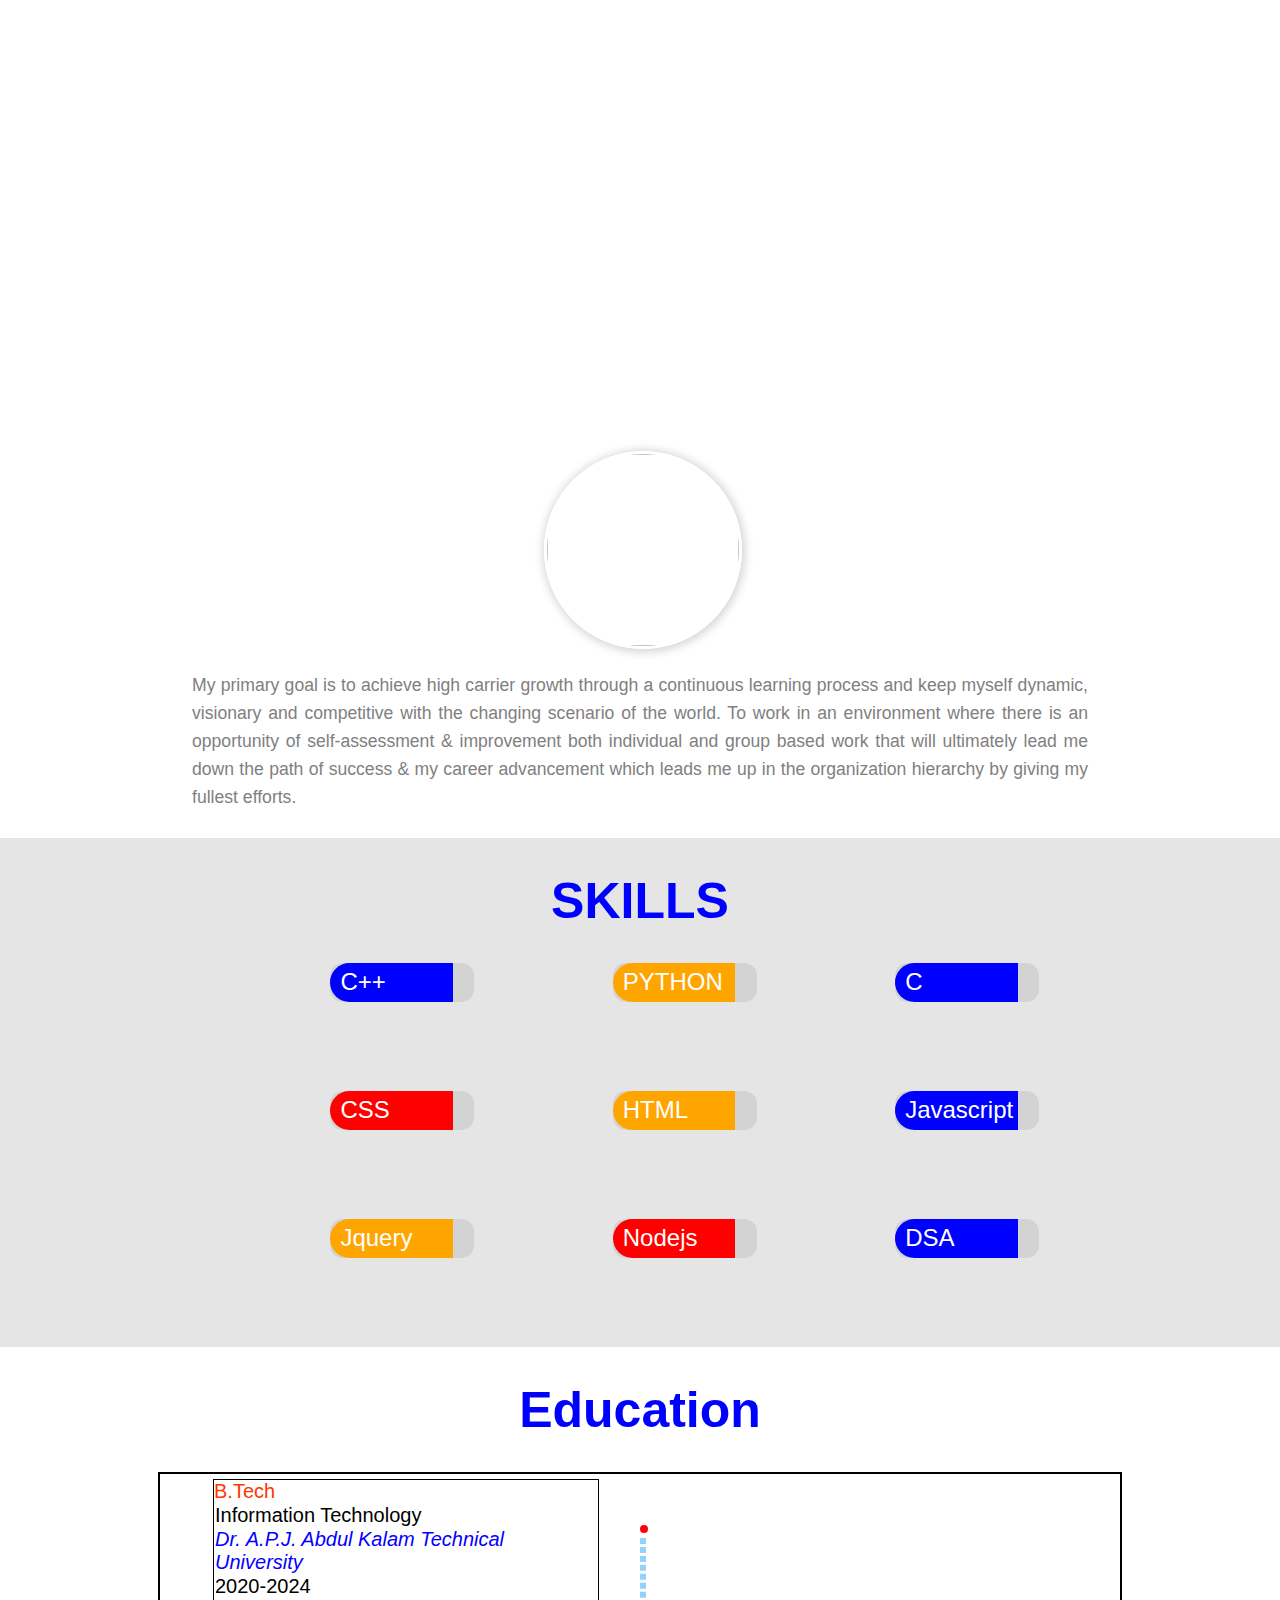
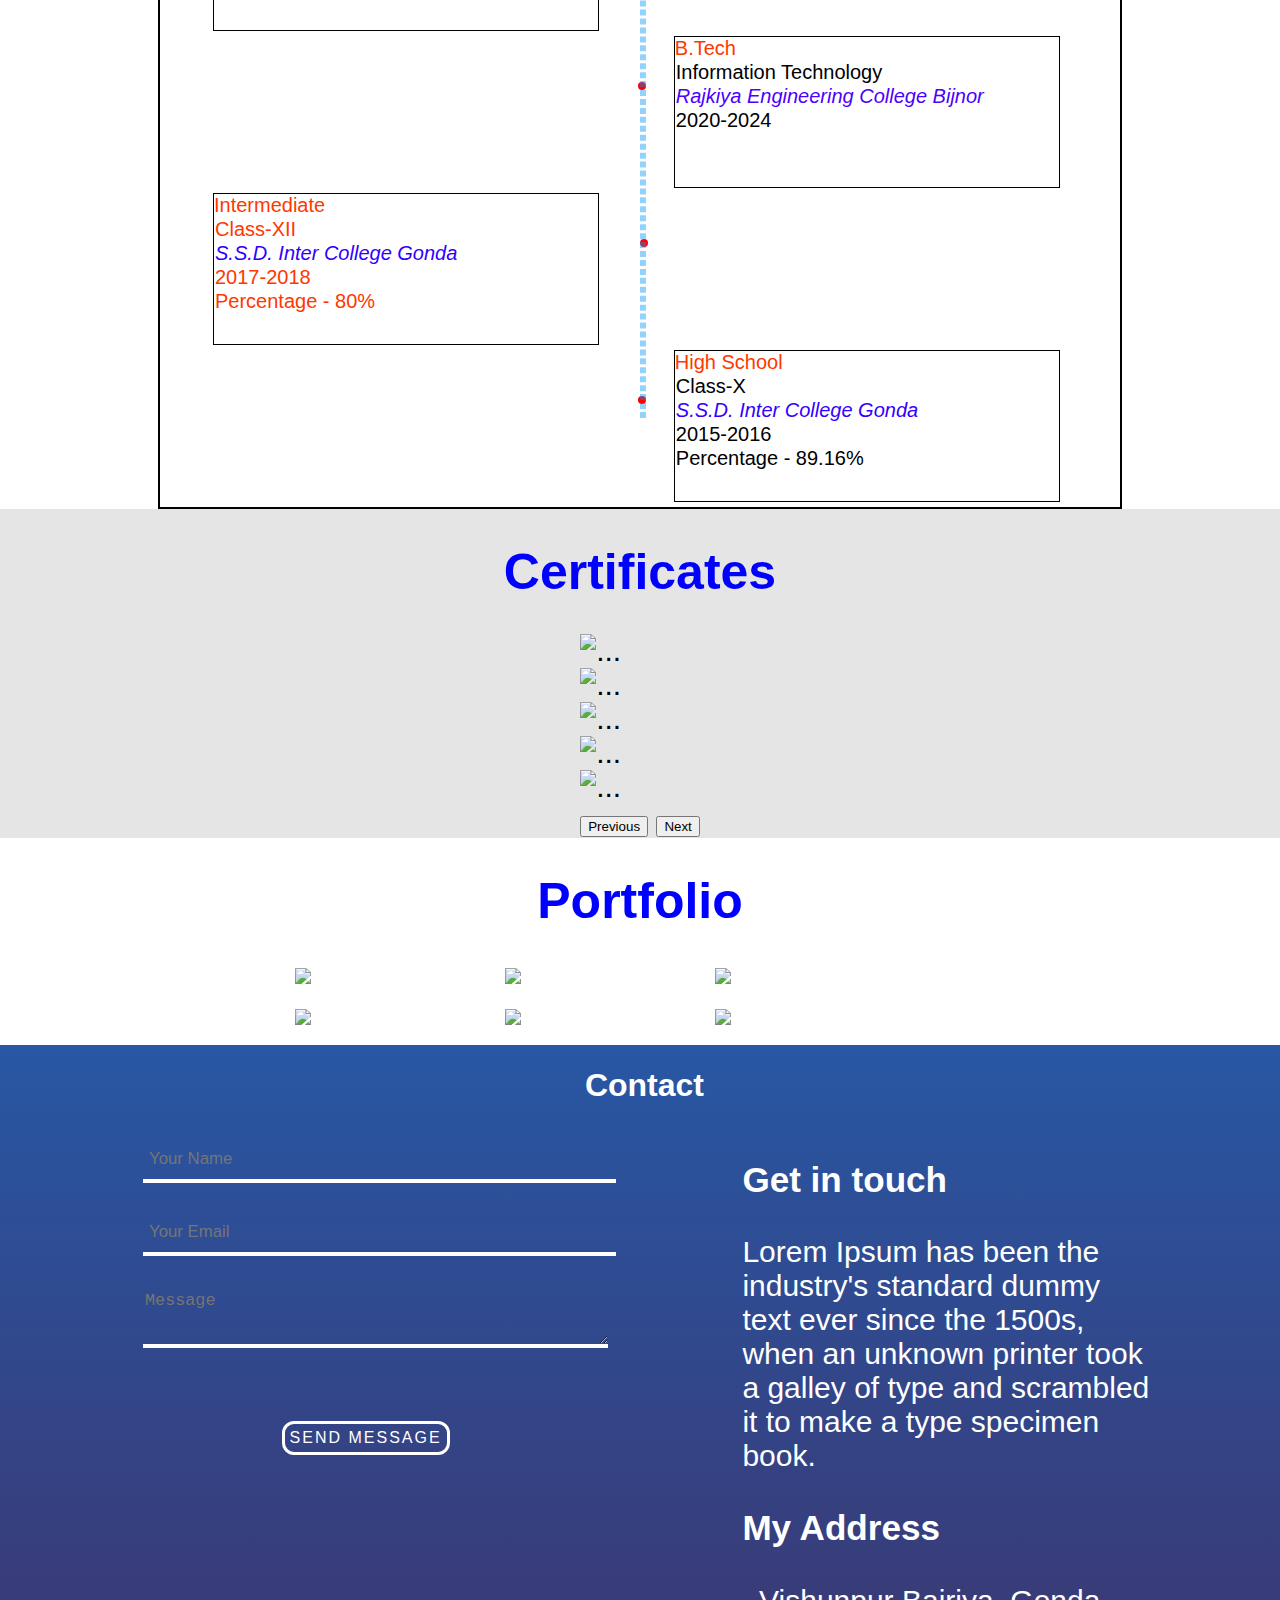
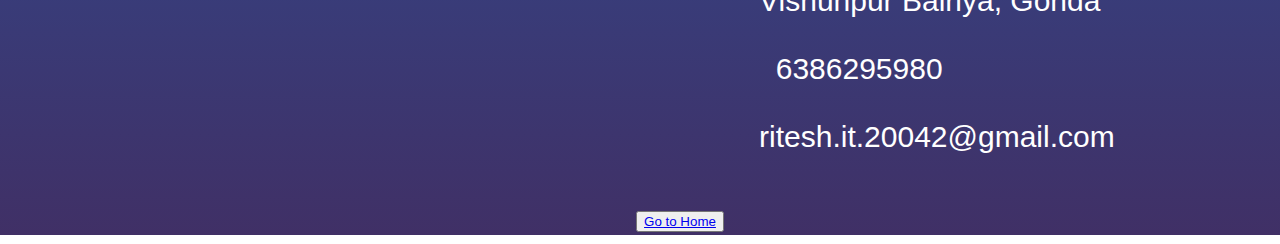
==== Portfolio.html @ 3b9a57fd "Add files via upload" ====
<!DOCTYPE html>
<html>
<head>
    <title>My Portfolio</title>
    <meta name="viewport" content="width=device-width, initial-scale=1 , minimum-scale=1">
    <link rel="stylesheet" href="https://cdn.jsdelivr.net/npm/bootstrap@5.2.1/dist/css/bootstrap.rtl.min.css" integrity="sha384-OXTEbYDqaX2ZY/BOaZV/yFGChYHtrXH2nyXJ372n2Y8abBhrqacCEe+3qhSHtLjy" crossorigin="anonymous">
    <script  src="https://kit.fontawesome.com/b3348ae33f.js " 
      crossorigin="anonymous"
  ></script>
  
    <link rel="stylesheet" href="style3.css">
    <script src="./script.js"></script>
</head>
<body>
    
    <header id="body-header">
        <nav>
            
           <ul class="horizontal-list text-center nav-menu">
                <li>
                    <a href="#about"> Home </a>
                </li>
                <li>
                    <a href="#about"> About </a>
                </li>
                <li>
                    <a href="#skills"> Skills </a>
                </li>
                <li>
                    <a href="#experience">Experience</a>
                </li>
                <li>
                    <a href="#Education">Education</a>
                </li>
                <li>
                    <a href="#Portfolio">Portfolio</a>
                </li>
                <li>
                    <a href="#contact">Contact</a>
                </li>
            </ul>

        </nav>

        <div id="name-social-container">
            <div class="text-center">
                <h1 id="my-name">
                    Ritesh Kumar Yadav
                </h1>
            </div>
            <div>
                <ul class="horizontal-list text-center social-icons">
                    <li>
                        <a href="#">
                            <a href=" https://www.linkedin.com/in/ritesh-yadav-3628b3209/"> <i class="fa-brands fa-linkedin"></i>  </a>
                        </a>
                    </li>
                    <li>
                        <a href="#">
                            <i class="fa-brands fa-stack-overflow"></i>
                        </a>
                    </li>
                    <li>
                        <a href="#">
                            <i class="fa-brands fa-google-plus-g"></i>
                        </a>
                    </li>
                    <li>
                        <a href="#">
                            <a href="">
                                <i class="fa-brands fa-facebook"></i>
                        </a>
                    </li>
                    <li>
                        <a href="#">
                            <i class="fa-brands fa-quora"></i>
                        </a>
                    </li>
                </ul>

            </div>

        </div>

    </header>
    <main>

        <section id="about">
            <div id="my-image">
                <img src="Ritesh.jpg">
            </div>

            <div id="about-para">

                <p>
                    My primary goal is to achieve high carrier growth through a continuous 
                    learning process and keep myself dynamic, visionary and competitive with the changing scenario of the world. To work in an environment where there is an opportunity of self-assessment & improvement both individual and group based work that will ultimately lead me down the path of success & my career advancement which leads me up in the
                     organization hierarchy by giving my fullest efforts.
                </p>

            </div>

        </section>
        <section id="skills">
			<h1 class="section-heading mb75px">
				<span>
				<i class='fas fa-chalkboard-teacher'></i>
				</span>
				<span>SKILLS</span>
			</h1>
			<div class="skills-display">
				<div class= "skill-progress">
					<div  class="eighty-five-percent mb-blue">
						<div class="skill-name">
							<span>C++</span>
						</div>
						
					</div>
				</div>
				<div class= "skill-progress">
					<div  class="ninety-percent mb-violet">
						<div class="skill-name">
							<span>PYTHON</span>
						</div>
						
					</div>
				</div>
				<div class= "skill-progress">
					<div  class="seventy-five-percent mb-pink">
						<div class="skill-name">
							<span>C</span>
						</div>
						
					</div>
				</div>
				<div class= "skill-progress">
					<div  class="seventy-percent mb-cyan">
						<div class="skill-name">
							<span>CSS</span>					
                        </div>

						</div>
						
				</div>
				<div class= "skill-progress">
					<div  class="eighty-five-percent mb-violet">
						<div class="skill-name">
							<span>HTML</span>
						</div>
						
					</div>
				</div>
				<div class= "skill-progress">
					<div  class="eighty-percent mb-pink">
						<div class="skill-name">
							<span>Javascript</span>
						</div>
						
					</div>
				</div>
				<div class= "skill-progress">
					<div  class="eighty-percent mb-violet">
						<div class="skill-name">
							<span>Jquery</span>
						</div>
						
					</div>
				</div>
					
					<div class= "skill-progress">
					<div  class="eighty-percent mb-cyan">
						<div class="skill-name">
							<span>Nodejs</span>
						</div>
						
					</div>
				</div>
					
					
					<div class= "skill-progress">
					<div  class="eighty-percent mb-pink">
						<div class="skill-name">
							<span>DSA</span>
						</div>
						
					</div>
				</div>		

			</div>
			
		</section>
                
            <section id="Education">
                <h1 class="section-heading mb75px">
                    <span>
                        <i class="fa-solid fa-building-columns"></i>
                    </span>
                    <span>Education</span>
                </h1>
                
            <div class="timeline">
                <div class="timeline-box">
                    <span><i class="fa-solid fa-graduation-cap"></i></span>
                    <span style ="color: rgb(255, 55, 0);">B.Tech</span>
                    <p>Information Technology</p>
                    <p style="color: rgb(4, 0, 255);"><i>Dr. A.P.J. Abdul Kalam Technical University</i></p>
                     <p>2020-2024</p>
                     
                </div>
                <div class="timeline-box">
                    <span><i class="fa-solid fa-graduation-cap"></i></span>
                    <span style ="color: rgb(255, 55, 0);">B.Tech</span>
                    <p>Information Technology</p>
                    <p style="color: rgb(76, 0, 255);"><i>Rajkiya Engineering College Bijnor</i></p>
                     <p>2020-2024</p>
                     
                </div>
                <div class="timeline-box">
                    <span><i class="fa-solid fa-graduation-cap"></i></span>
                    <span style="color:rgb(255, 55, 0)">Intermediate</spanp>
                    <p>Class-XII</p>
                   <p style="color:rgb(47, 0, 255)"> <i>S.S.D. Inter College Gonda</i></p>
                   <p>2017-2018</p>
                   <p>Percentage - 80%</p>
               </div>
                <div class="timeline-box">
                    <span><i class="fa-solid fa-graduation-cap"></i></span>
                    <span style="color:rgb(255, 55, 0)">High School</span>
                    <p>Class-X</p>
                    <p style="color:rgb(51, 0, 255)"><i>S.S.D. Inter College Gonda</i></p>
                    <p>2015-2016</p>
                   <p> Percentage - 89.16% </p>
                </div>
                <div class="timeline-devider">
                    <div class="timeline-traveller">
                        <i class="fas fa-plane"></i>
                    </div>
                </div>
            </div>
        </section> 
    
        <section id="Certificate">
            <h1 class="section-heading mb75px">
				<span>
                    <i class="fa-regular fa-file-certificate"></i>
				</span>
				<span>Certificates</span>
			</h1>
         
            <div id="carouselExampleControls" class="carousel slide" data-bs-ride="carousel">
                <div class="carousel-inner">
                  <div class="carousel-item active">
                    <img src="CN (1).jpg" class="d-block w-100" alt="...">
                  </div>
                  <div class="carousel-item">
                    <img src="CN (2).jpg" class="d-block w-100" alt="...">
                  </div>
                  <div class="carousel-item">
                    <img src="CN (3).jpg" class="d-block w-100" alt="...">
                  </div>
                  <div class="carousel-item">
                    <img src="CN4.jpg" class="d-block w-100" alt="...">
                  </div>
                  <div class="carousel-item">
                    <img src="CN5.jpg" class="d-block w-100" alt="...">
                  </div>
                </div>
                <button class="carousel-control-prev" type="button" data-bs-target="#carouselExampleControls" data-bs-slide="prev">
                  <span class="carousel-control-prev-icon" aria-hidden="true"></span>
                  <span class="visually-hidden">Previous</span>
                </button>
                <button class="carousel-control-next" type="button" data-bs-target="#carouselExampleControls" data-bs-slide="next">
                  <span class="carousel-control-next-icon" aria-hidden="true"></span>
                  <span class="visually-hidden">Next</span>
                </button>
              </div>
             <script src="https://cdn.jsdelivr.net/npm/bootstrap@5.2.1/dist/js/bootstrap.bundle.min.js" integrity="sha384-u1OknCvxWvY5kfmNBILK2hRnQC3Pr17a+RTT6rIHI7NnikvbZlHgTPOOmMi466C8" crossorigin="anonymous"></script>
              <script src="https://cdn.jsdelivr.net/npm/@popperjs/core@2.11.6/dist/umd/popper.min.js" integrity="sha384-oBqDVmMz9ATKxIep9tiCxS/Z9fNfEXiDAYTujMAeBAsjFuCZSmKbSSUnQlmh/jp3" crossorigin="anonymous"></script>
            <script src="https://cdn.jsdelivr.net/npm/bootstrap@5.2.1/dist/js/bootstrap.min.js" integrity="sha384-7VPbUDkoPSGFnVtYi0QogXtr74QeVeeIs99Qfg5YCF+TidwNdjvaKZX19NZ/e6oz" crossorigin="anonymous"></script>
            




        </section>


        <section id="Portfolio">
            <h1 class="section-heading mb75px">
				<span>
                    <i class="fa-solid fa-certificate"></i>
				</span>
				<span>Portfolio</span>
			</h1>
            <div id="portfolio">
      	       	<span><img src="https://ninjasfiles.s3.amazonaws.com/asset_0000000000000025_1550237330_codezen_2.png"></span>
      	       	<span> <img src="https://ninjasfiles.s3.amazonaws.com/asset_0000000000000025_1550237330_codezen_2.png"></span>
      	       	<span><img src="https://ninjasfiles.s3.amazonaws.com/asset_0000000000000025_1550237330_codezen_2.png"></span>
      	    </div>

      	    <div id="portfolio">
      	       	<span> <img src="https://ninjasfiles.s3.amazonaws.com/asset_0000000000000024_1550237299_codezen.png"> </span>
      	       	<span> <img src="https://ninjasfiles.s3.amazonaws.com/asset_0000000000000024_1550237299_codezen.png"> </span>
      	       	<span> <img src="https://ninjasfiles.s3.amazonaws.com/asset_0000000000000024_1550237299_codezen.png"> </span>

      	    </div>
        </section>

        <section id="contact">
        
                <div id="contact">
                    <div id="headofcontact">
                       <h1> <span><i class="fa-solid fa-address-card"></i>  &nbsp</span><span>Contact</span></h1>
                      </div>
                      <div id="middleofcontact">
                         <div id="leftofmiddle">
                             <form>
                                 <input id="input" type="text" name="name" placeholder="Your Name">
                                 <input id="input" type="text" name="name" placeholder="Your Email">
                <textarea id="msg" type="text" name="msg" placeholder="Message"rows="2" cols=40></textarea>
                <button type="submit" id="button"> SEND MESSAGE</button>
                             </form>
                            
                          </div> 
                    <div id="rightofmiddle">
                <div>
                    <h3>
                        Get in touch 
                        </h3>
                    <div id="para">
                        Lorem Ipsum has been the industry's standard dummy text ever since the 1500s, when an unknown printer took a galley of type and scrambled it to make a type specimen book.
                    </div>
                    <h3>
                        My Address
                    </h3>
                    <div>
                        <i class="fa-solid fa-location-pin"></i> &nbsp Vishunpur Bairiya, Gonda 
                        </div>
                    <div><br>
                    <i class="fa-solid fa-mobile-screen-button"></i>&nbsp &nbsp 6386295980
                        </div>
                    <br>
                    <div>
                        <i class="fa-solid fa-envelope"></i>&nbsp ritesh.it.20042@gmail.com
                    </div>
                       </div>
                          </div>
                      </div>
                     
    
                    <div>
                        <ul class="horizontal-list text-center social-icons">
                            <li>
                                <a href="#">
                                    <i class="fa-brands fa-linkedin"></i>
                                </a>
                            </li>
                            <li>
                                <a href="#">
                                    <i class="fa-brands fa-stack-overflow"></i>
                                </a>
                            </li>
                            <li>
                                <a href="#">
                                    <i class="fa-brands fa-google-plus-g"></i>
                                </a>
                            </li>
                            <li>
                                <a href="#">
                                    <i class="fa-brands fa-facebook"></i>
                                </a>
                            </li>
                            <li>
                                <a href="#">
                                    <i class="fa-brands fa-quora"></i>
                                </a>
                            </li>
                        </ul>
                        <bottom class="button">
    
                             <button class="btn"><a href="index.html">Go to Home</a></button>
                             
                         </bottom>

                    </div>
            </section>

    </main>
  
</body>
</html>
---- style3.css ----
body {
    margin: 0px;
    font-family: sans-serif;
    font-size: 30px;
}

/* Body Header */

#body-header {
    height: 65vh;
    opacity: 0.8;
    background-image: url(https://ninjasfiles.s3.amazonaws.com/asset_0000000000000020_1549743985_macbook_mouse.jpg);
    background-size: cover;
    background-position: center;
    background-attachment: fixed;
    padding-top: 1.2rem;
}

.bars{
    color: white;
    margin: 0;
    margin-right: 5%;
    display: none;
}

.bars i {
    font-size: 2rem;
}

.dropdown-list{
    margin: 0;
    display: none;
    background-color: #828470;
    box-shadow: 0px 4px 8px 1px #535547;
}

.dropdown-list ul{
    margin: 0.2rem 0.2rem;
    text-align: left;
    padding: 0px 0.8rem;
}

.dropdown-menu:hover .dropdown-list{
    display: block;
    position: absolute;
    right: 3%;
}

.dropdown-list li{
    margin: 0.4rem 0px;
}

.no-list-style{
    list-style: none;
}

.no-list-style li {
    font-weight: 100;
    font-size: 0.9rem;
}

.no-list-style li a{
    list-style: none;
    color: white;
    text-decoration: none;
}

/* Horizontal Lists */

.horizontal-list {
    list-style: none;
    padding-left: 0px;
    margin: 0px;
}

.horizontal-list li {
    display: inline-block;
    margin: 0px 8px 8px 0px;
    font-weight: 100;
    font-size: 0.9rem;
}


.horizontal-list li a {
    color: white;
    text-decoration: none;
}

.nav-menu li a {
    transition: color 0.5s, border-bottom 4s;
}

.nav-menu li a:hover {
    color: lightgrey;
    border-bottom: 1px solid black;
}

.text-center {
    text-align: center;
}

/* Name and Social Icons*/

#name-social-container {
    margin-top: 20vh;
}

#my-name {
    font-size: 3rem;
    letter-spacing: 0.1rem;
    color: white;
    font-weight: 700;
    margin-bottom: 0.5rem;
    margin-top:-40px;
}


.social-icons li a i {
    /*color: red;*/
    padding: 10px;
    font-size: 1rem;
    border-radius: 50%;
}


.social-icons li a i:hover {
    box-shadow: 0px 0px 6px 4px rgba(230, 196, 196, 0.3);
}

/*About Section*/

#about {
    height: auto;
    width: 100%;
    position: relative;
}

#my-image {
    height: 12rem;
    width: 12rem;
    margin: auto;
    margin-top: -17vh;
}

#my-image img {
    height: 100%;
    width: 100%;
    border-radius: 50%;
    border: 3px solid white;
    box-shadow: 1px 1px 10px 2px lightgrey;
}


#about-para {
    padding: 10px;
    width: 70%;
    text-align: justify;
    color: grey;
    line-height: 28px;
    font-size: 1.1rem;
    margin: auto;
}

.text-highlight {
    color: #2857a4;
    font-weight: 600;
}

section{
    height:auto;
    width: 100%;
    display: flex;
    flex-direction: column;
    align-items: center;
}

#section-heading {
    width:auto;
    padding:20px 10px 10px;
    margin:10px auto;
    font-weight: 400px;
}
#section-heading span{
    font-size: 40px;
    color:#2857a4;
    display:inline-block;
    padding-top: 10px;
    margin-right: 0.5rem;
}
/*    Target   */
#skills:target{
    background-color: cyan;
}
#Portfolio:target{
    background-color: aquamarine;
}

/* skill section */
.mb75px{
    margin: bottom 75px;
}
.skills-display{
    width:70%;
   /* height: 100px;
    border: 2px solid black;*/
    display: flex;
    flex-wrap: wrap;
    justify-content: space-between;
    
}

section{
	height: 75vh;
	width: 100%;
	display: flex;
	flex-direction: column;
	align-items: center;
}
section:nth-child(2n){
	background-color: #5e5d5d29;
    height:auto;

}
section:nth-child(2n+1){
	background-color: white;
    height: auto;
}
.section-heading{
	color: blue;
	font-size: 50px;
}
.section-heading i{
	color: blue;
	font-size: 40px;
}
/*skill-section*/

.skills-display{
	width: 70%;
	display: flex;
	flex-wrap: wrap;
	justify-content: space-evenly;
}
.skill-progress{
	width: 9rem;
    height: 2.4rem;
    background-color: lightgrey;
    border-radius: 0.8rem;
    margin-left: 10%;
    margin-bottom: 10%;;

}
.skill-progress>div{
	border-radius: 20px 0px 0px 20px;
}
.skill-name span{
	color: white;
	margin-left: 10px;
	font-size: 1.5rem;
    
    
}
.mb-blue{
	background-color: blue;
}
.mb-cyan{
	background-color: red;
}
.mb-violet{
	background-color: orange;
}
.mb-pink{
	background-color: blue;
}
/*percentages-classes*/
.eighty-five-percent{
	width: 85%;
	height: inherit;
}
.eighty-percent{
	width: 85%;
	height: inherit;
}
.ninety-percent{
	width: 85%;
	height: inherit;
}
.seventy-five-percent{
	width: 85%;
	height: inherit;
}
.seventy-percent{
	width: 85%;
	height: inherit;

}



/*  Time-line  */

.timeline{
    position: relative;
    width: 75%;
   border: 2px solid black;    
}

.timeline-box{
    position: relative;
    margin: 5px;
    width:40%;
    left:5%;
    min-height: 150px;
    border:1px solid black; 
    font-size: 20px;

}

.timeline-box p{
    font-size: 1.25rem;
    margin:1px;
}

.timeline-box:nth-child(2n){
    left:53%;
}

.timeline-box:nth-child(2n+1)::after{
    content:"";
    position:absolute;
    top:30%;
    right:-13%;
    border-radius: 50%;
    width:0.5rem;
    height:0.5rem;
    background-color: rgb(255, 0, 13);
}
.timeline-box:nth-child(2n)::after{
    content:"";
    position:absolute;
    top:30%;
    left:-9.5%;
    border-radius: 50%;
    width:0.5rem;
    height:0.5rem;
    background-color: red;
}

.timeline-devider{
    position: absolute;
    height: 75%;
    width:0;
    border:3px dashed #0096fa6b;
    top: 10%;
    left:50%
}


.timeline-traveller{
    position:sticky;
    top:25%;
    transform: rotate(90deg);
    color: blue;
}
/* contact section */

#contact{
    font-family:sans-serif;
    width:100%;
    height:auto;
    display:flex;
    flex-direction:column;
    background-image:linear-gradient(#2857a4,#403066);
    align-items:center;
}
#headofcontact{
    color:white;
    font-size:1rem;
}
#middleofcontact{
    display:flex;
    flex-direction:row;
    justify-content:space-around;
    width:80%;
}
#leftofmiddle{
    display:flex;
    flex-direction:coloumn;
    justify-content:space-around;
    max-width:50%;
}
#input{
    background:transparent; 
    border:0px solid white;
    border-bottom:4px solid white;
    margin:15px;
    padding:6px;
    font-size:1.05rem;
    margin:15px;
    line-height:1.6;
    max-width:90%;
    width:90%;
}
#input:focus{
    outline: none;
}
#msg{
    background:transparent; 
    border:0px solid white;
    border-bottom:4px solid white;
    margin-bottom:10%;
    font-size:1.05rem;
    margin:15px;
    line-height:1.6;
    max-width:90%;
    width:90%;
}
#msg:focus{
    outline: none;
}
#button{
    color:white;
    background-color:transparent;
    padding:5px;
    margin-left:30%;
    margin-top:10%;
    border:3px solid white;
    font-size:1rem;
    letter-spacing:2px;
    border-radius: 12px;
}
#button:hover{
    background-color:white;
    color:#2857a4;
}
#rightofmiddle{
    display:flex;
    flex-direction:column;
    color:white;
    margin-left:10%;
    max-width:50%;
    width:50%;
}
#bottom{
    display:flex;
    flex-direction:row;
    width:100%;
    justify-content:center;
    color:white;
    background-color:transparent;
    margin-top:3rem;
}
#bottom i{
    font-size:1.5rem;
    margin-left:2.5rem;
    margin-bottom:1rem;
    color:white;
    padding:10px;
}
#bottom a i:hover{
     border-radius:50%;
    box-shadow:0px 0px 6px 6px grey;
}
@media screen and (max-width:768px){
    #middleofcontact{
        flex-direction:column;
    }
    #leftofmiddle{
        max-width:90%;
        width:90%;
        text-align:center;
    }
    #rightofmiddle {
        max-width:90%;
        width:90%;
    }
    #para{
        font-size: medium;
    }
}
.form1{
    position: relative ; 
    margin-top: 5%;
    width:40%;
    left:5%;
   /* border:2px solid black; */
    display: inline-block;
}
.form{
    position: relative; 
    margin: 5px;
    width:40%;
    left:5%;
    min-height: 150px;
  /*  border:2px solid black; */
    display: inline-block;
}
.form{
    font-size: 1.25rem;
}

/* portfolio */
#portfolio {
    margin-right:500px;
    margin-top:-5px;
    margin-bottom:10px;
  
}

 #portfolio,span img{
    width: 200px;
    padding:5px;
    display:flex;
    flex-direction: row;
    
}
/* cERTIFICATE */

@media screen and(max-width:768px) {
    #portfolio{
        width:80%;
        height:80%;
        margin:10%;
    }
}
.button{
    margin-left: 80px;
    margin-bottom:50px;
    font-size: larger;
    padding:10px 10px;
    border-radius: 20%;
    
}
.button i:hover{
    color: red;
}
.button i{
    width:80px;
     
}
@media only screen and (max-width: 768px) {




    .timeline-box {
        width: 80%;
        left: 12% !important;
    }

    .timeline-box::after {
        left: -9.3% !important;
    }

    #timeline-divider {
    
        left: 5%;
    }

    .timeline-box:nth-child(2n+1)::after{
        left:-12%;
    }

    .timeline-box:nth-child(2n)::after{

        left:-12%;
    }

    #contact-form {
        margin-left: 0%;
    }

    #contact-container {
        flex-wrap: wrap;
    }

    #my-details-container {
        width: 80%;
        margin: 10%;
    }

    #contact-form-container {
        width: 80%;
        margin: 10%;
        padding-top:-10px;
    }
    
    .skills-display{
        width:80%;
        margin:10%;
    }
    .skill-progress{
        width:80%;
        margin: 10%;
    }

}
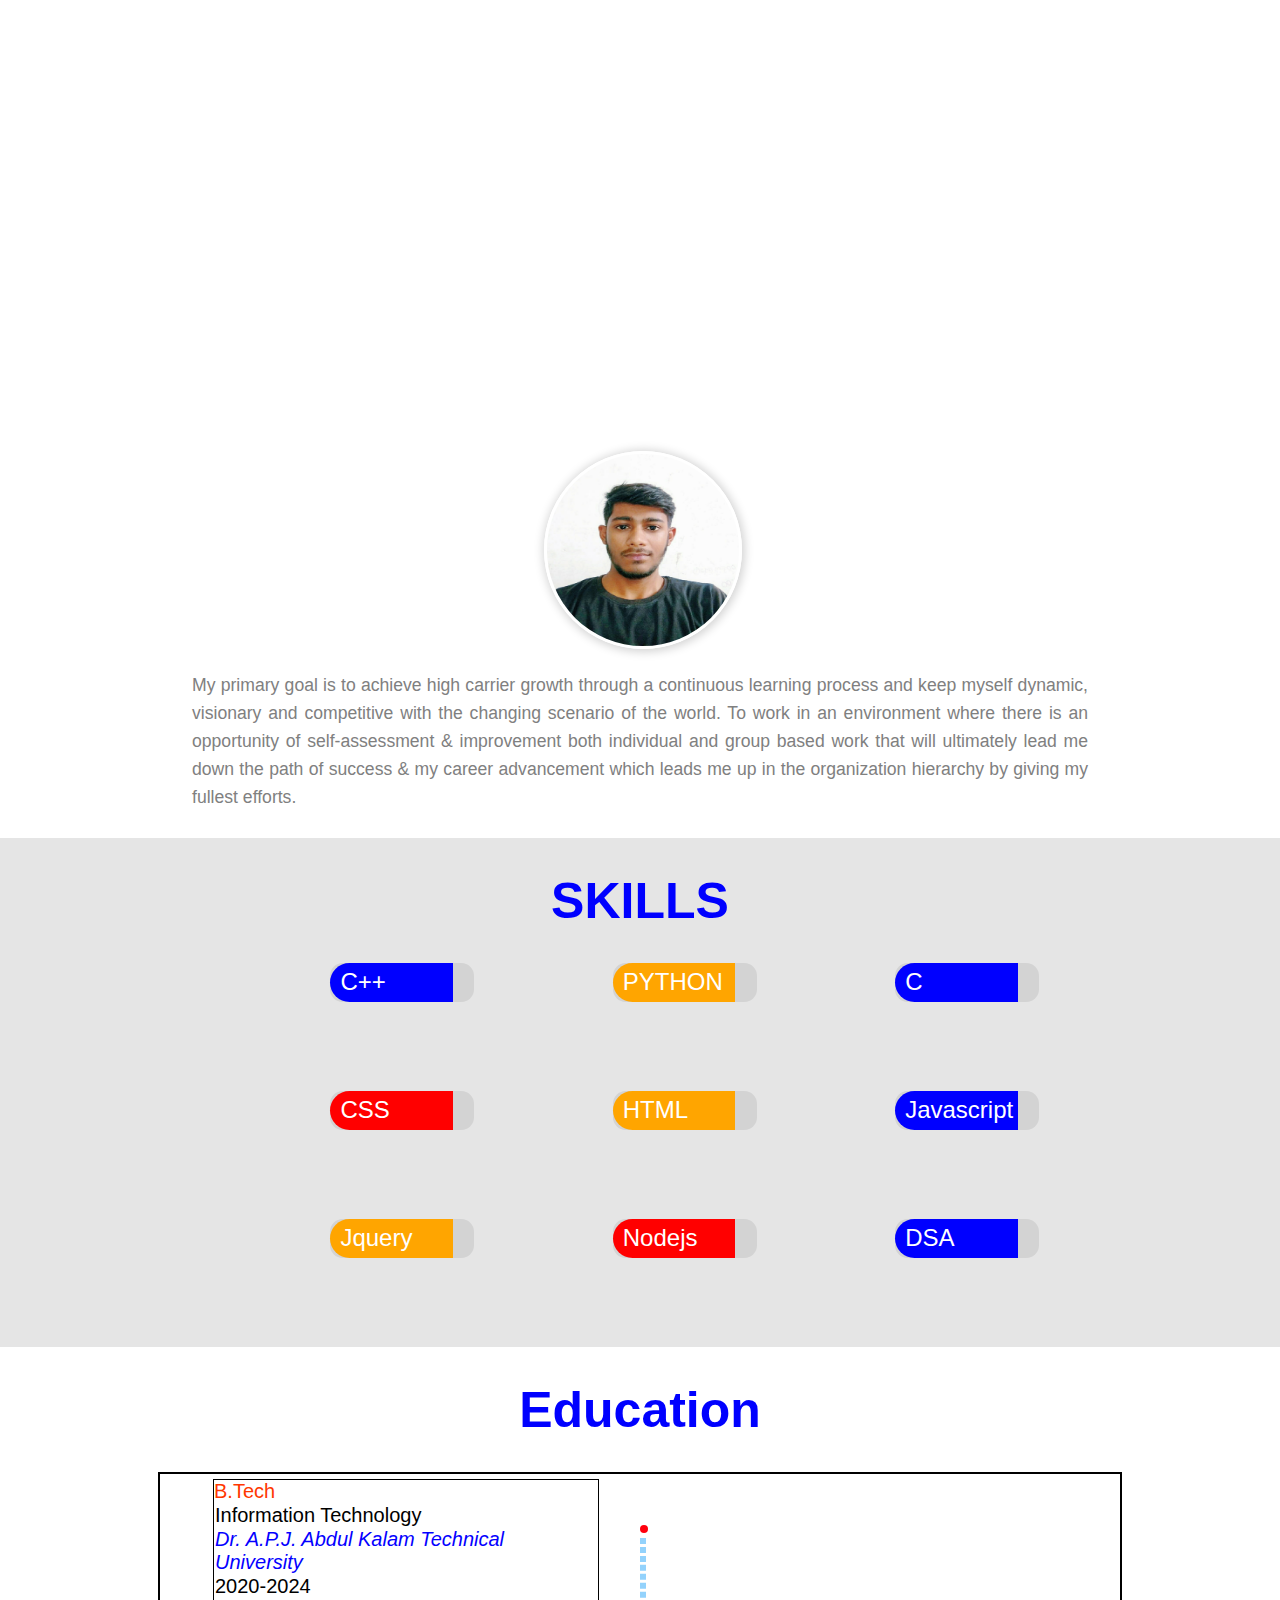
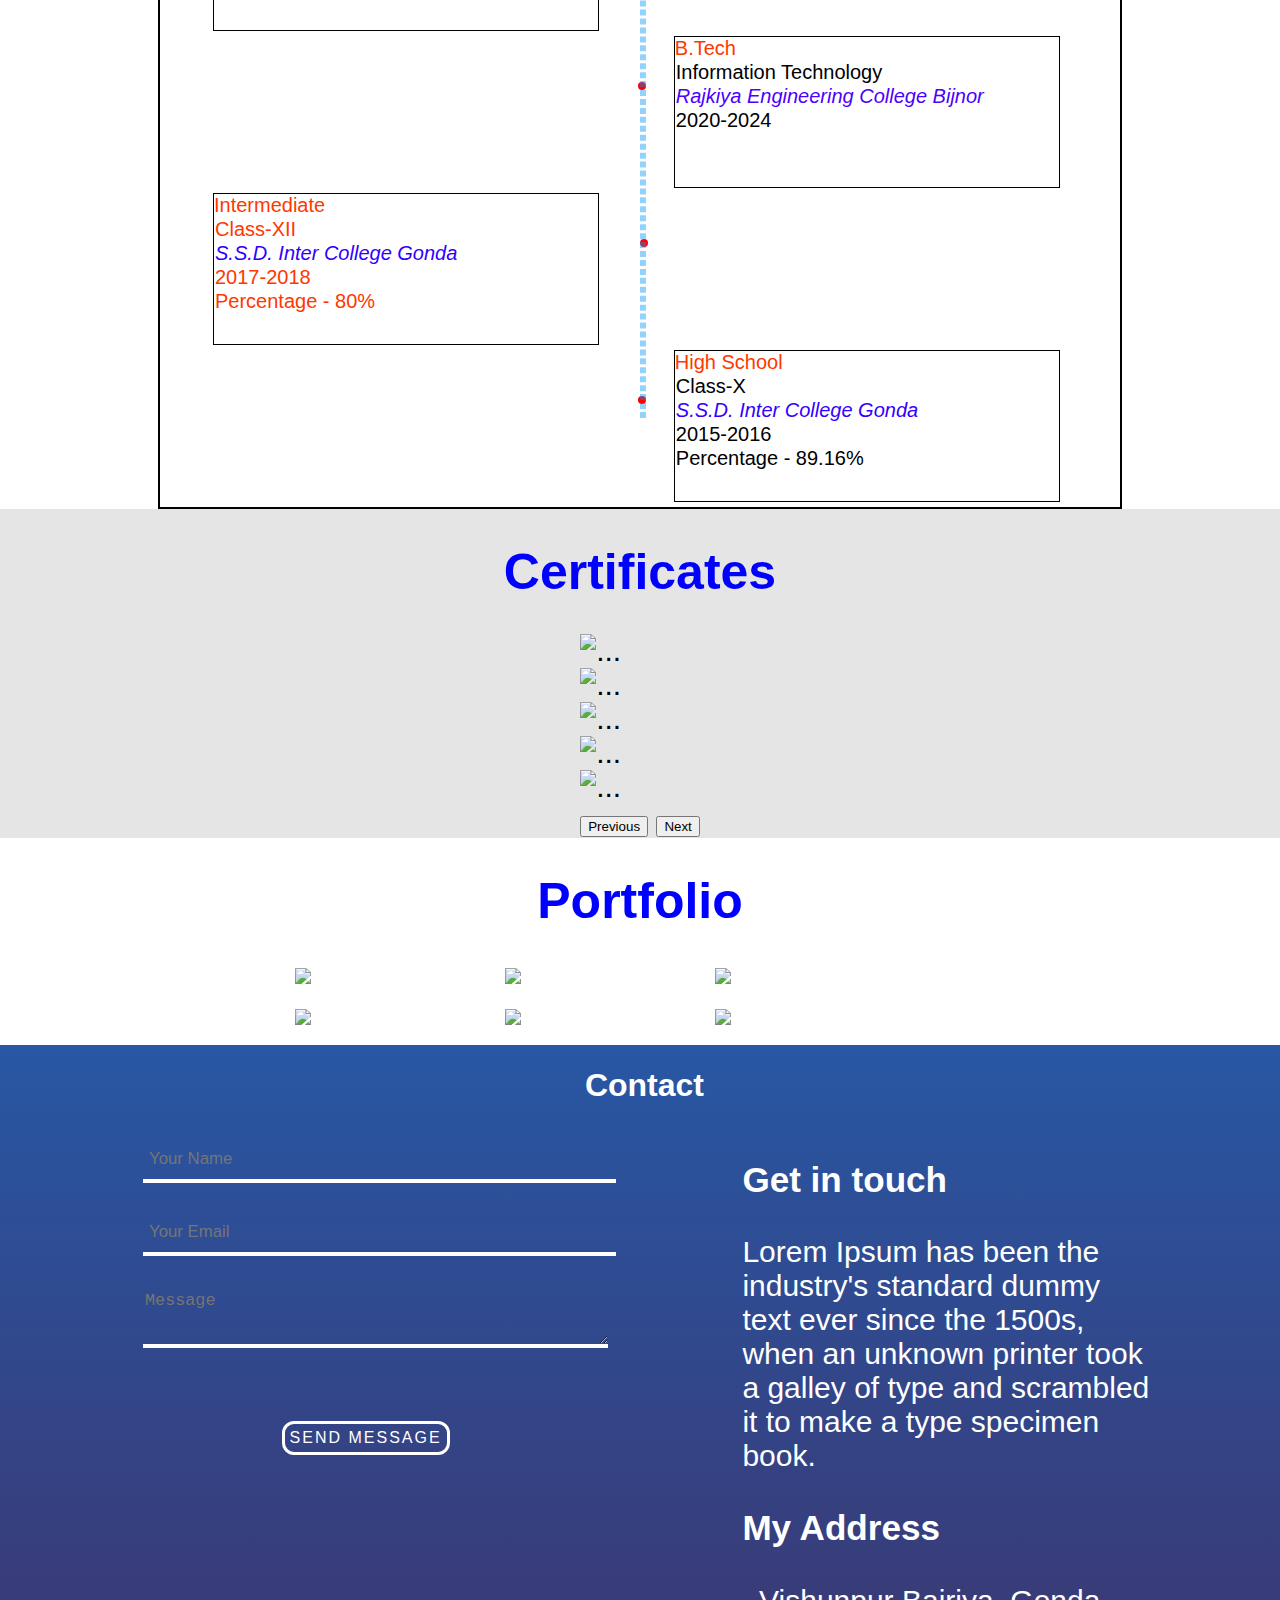
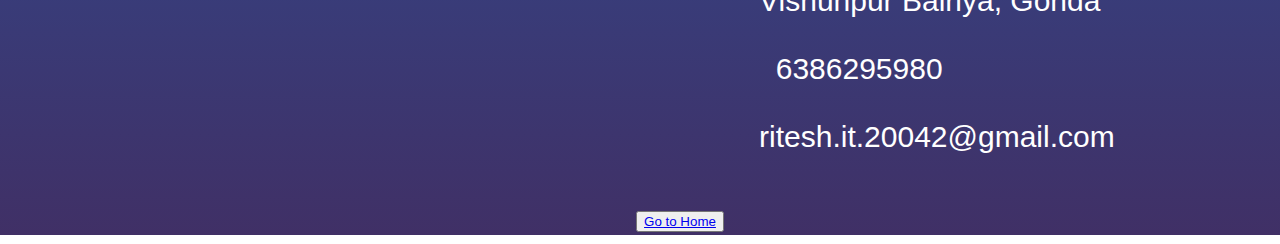
==== commit c3d80152: "Update Portfolio.html" ====
--- a/Portfolio.html
+++ b/Portfolio.html
@@ -87,7 +87,7 @@
 
         <section id="about">
             <div id="my-image">
-                <img src="Ritesh.jpg">
+                <img src="ritesh.jpg">
             </div>
 
             <div id="about-para">
@@ -388,4 +388,4 @@
     </main>
   
 </body>
-</html>+</html>
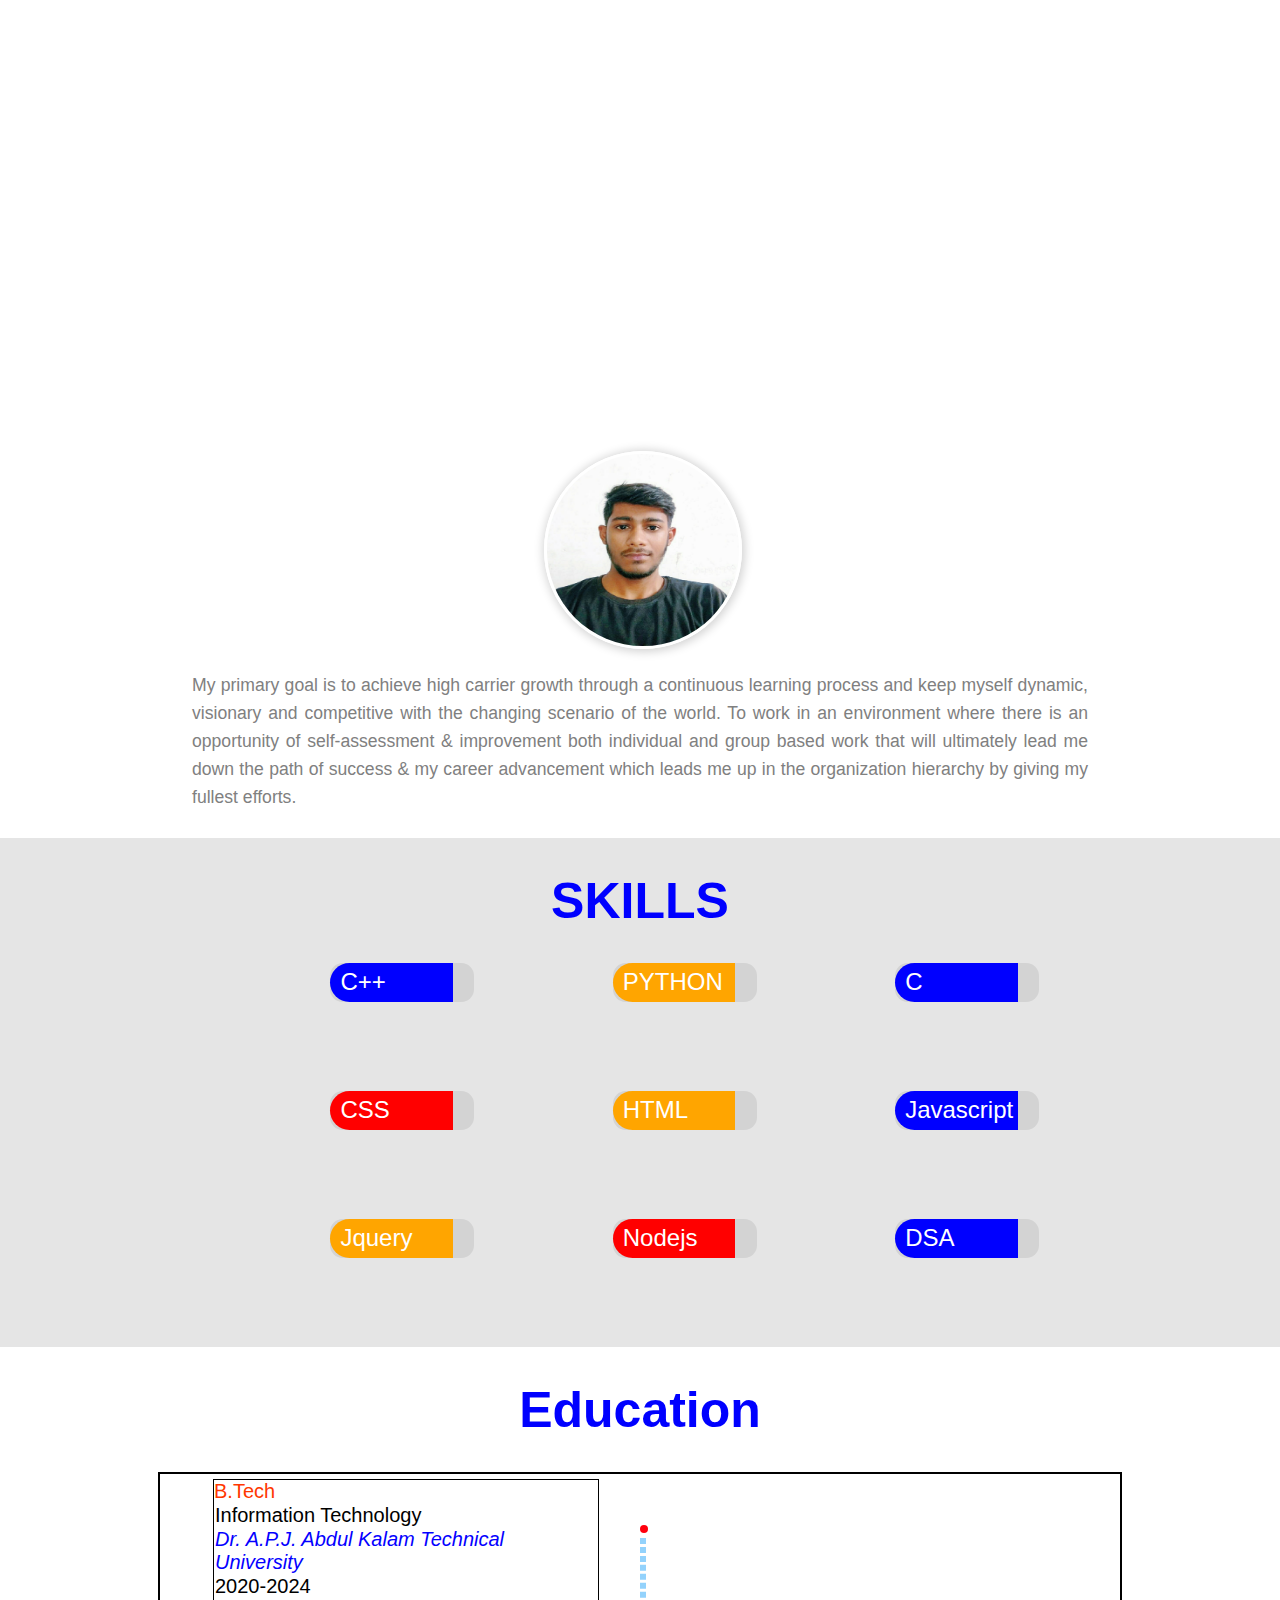
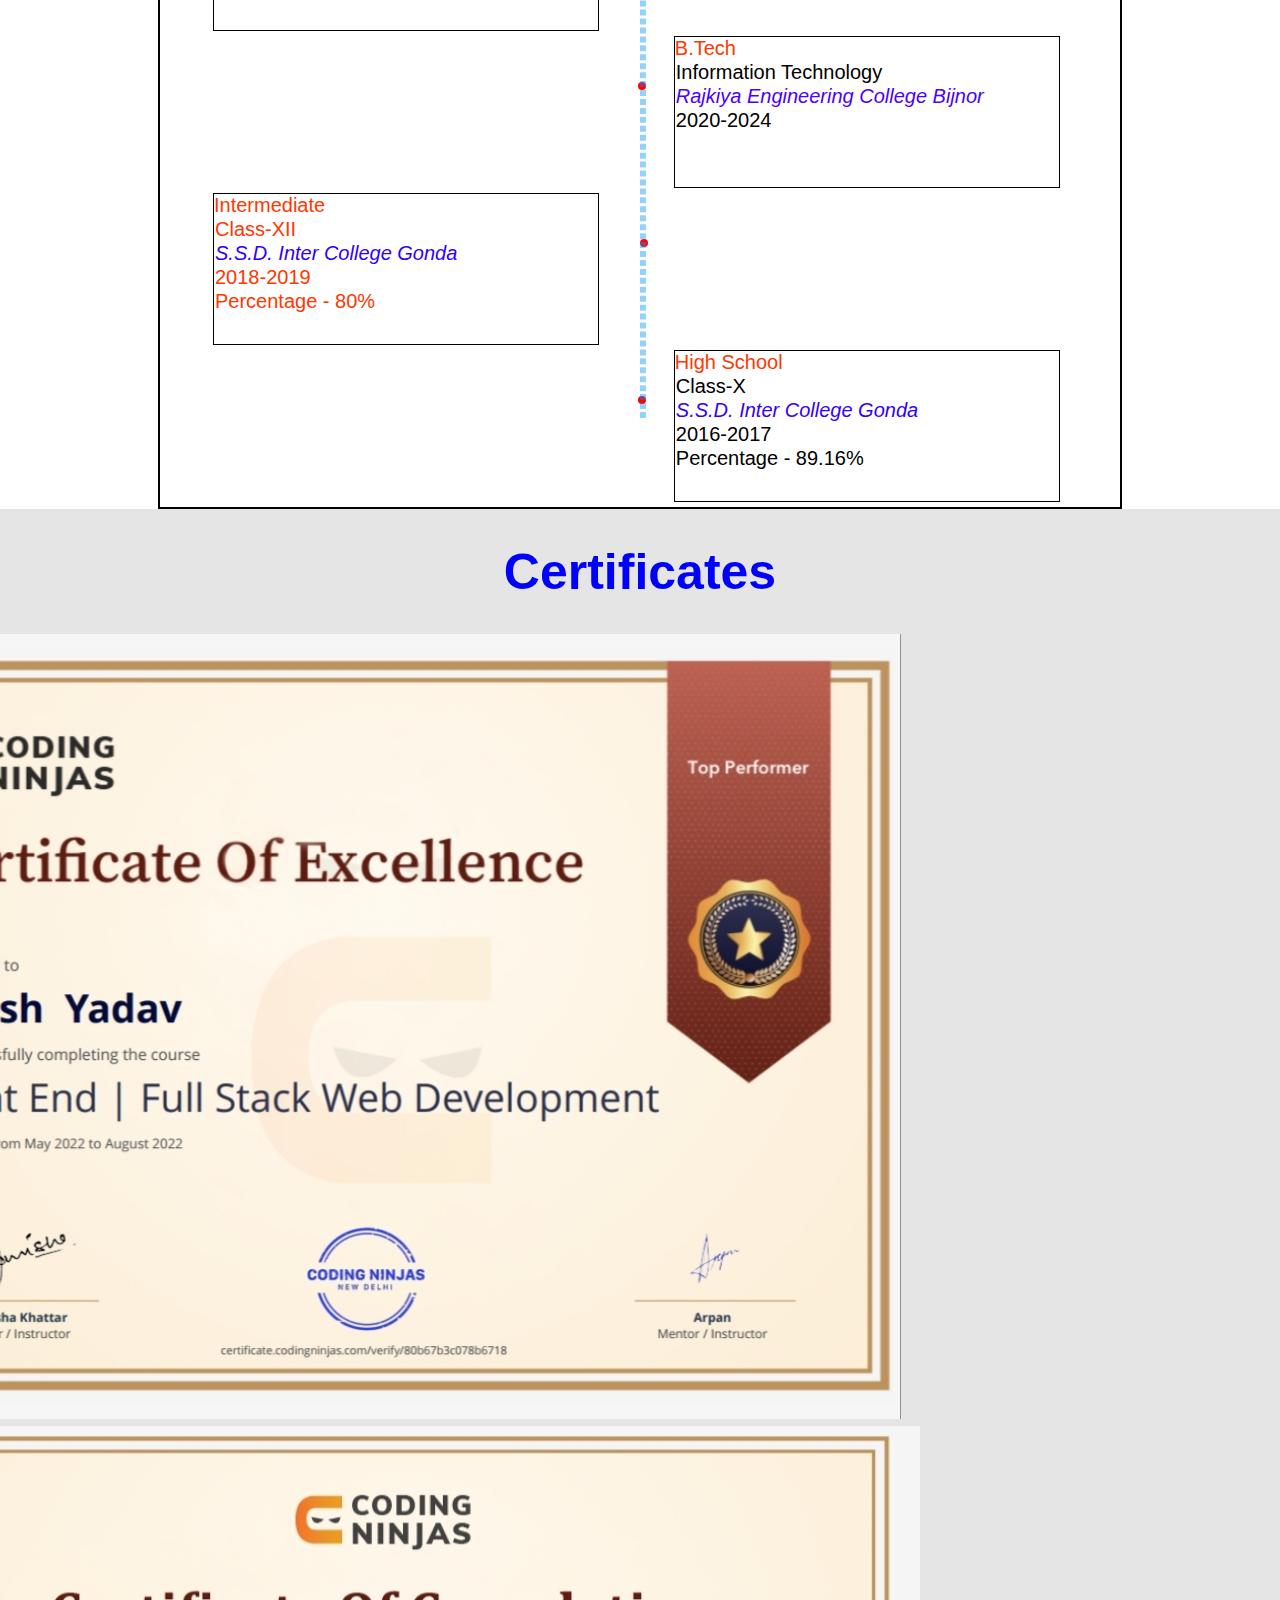
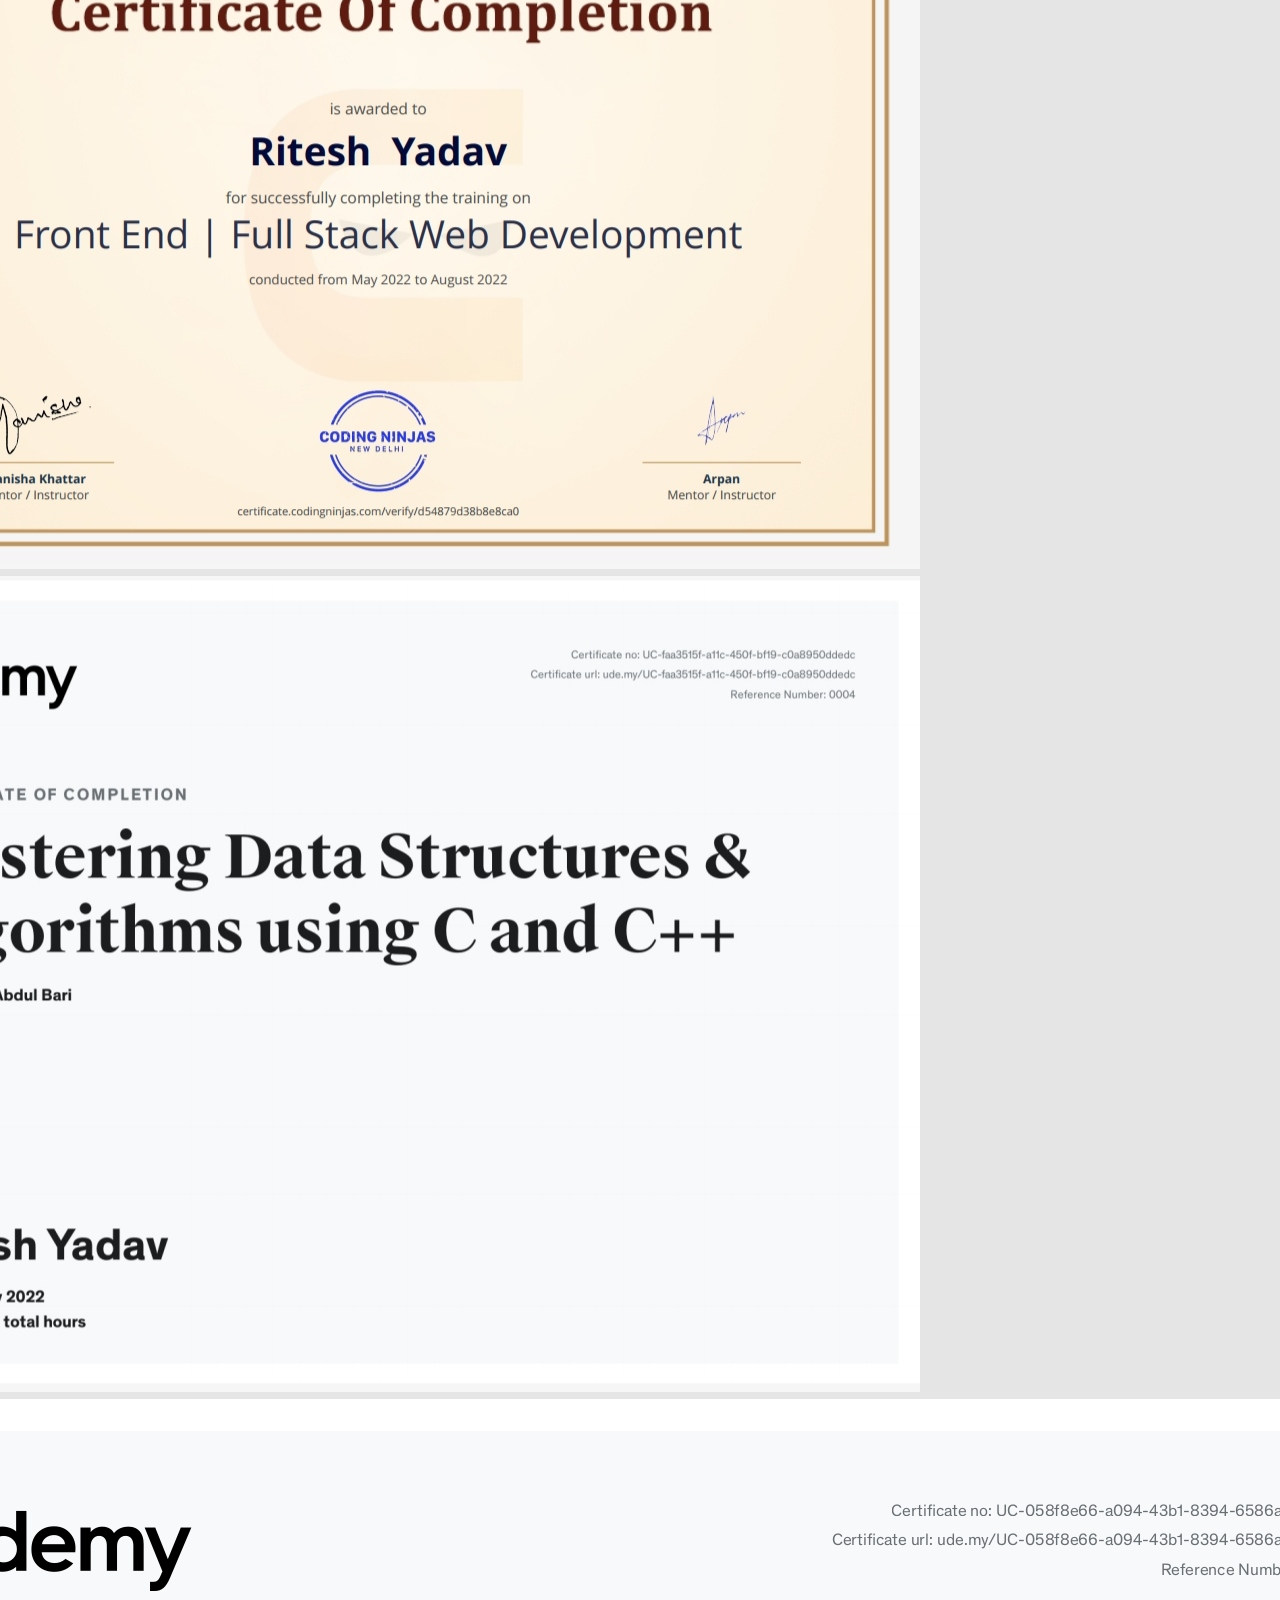
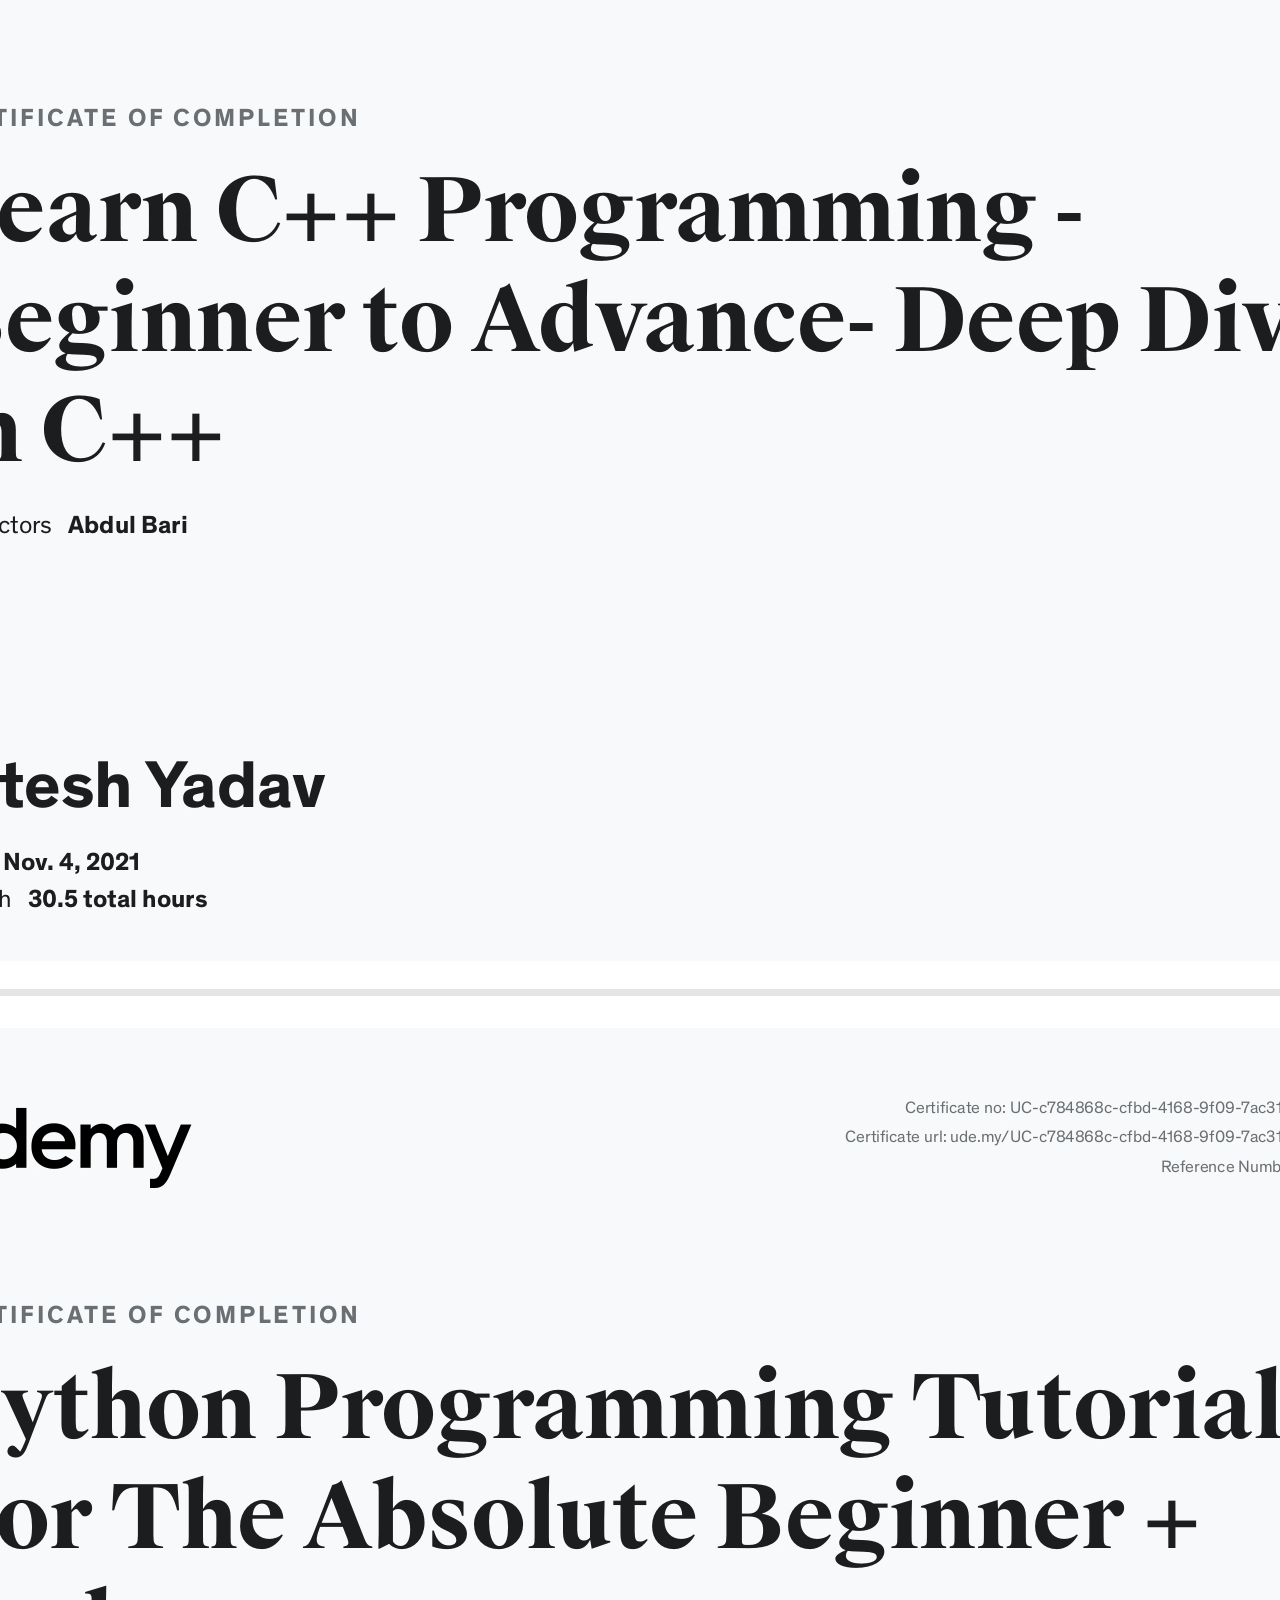
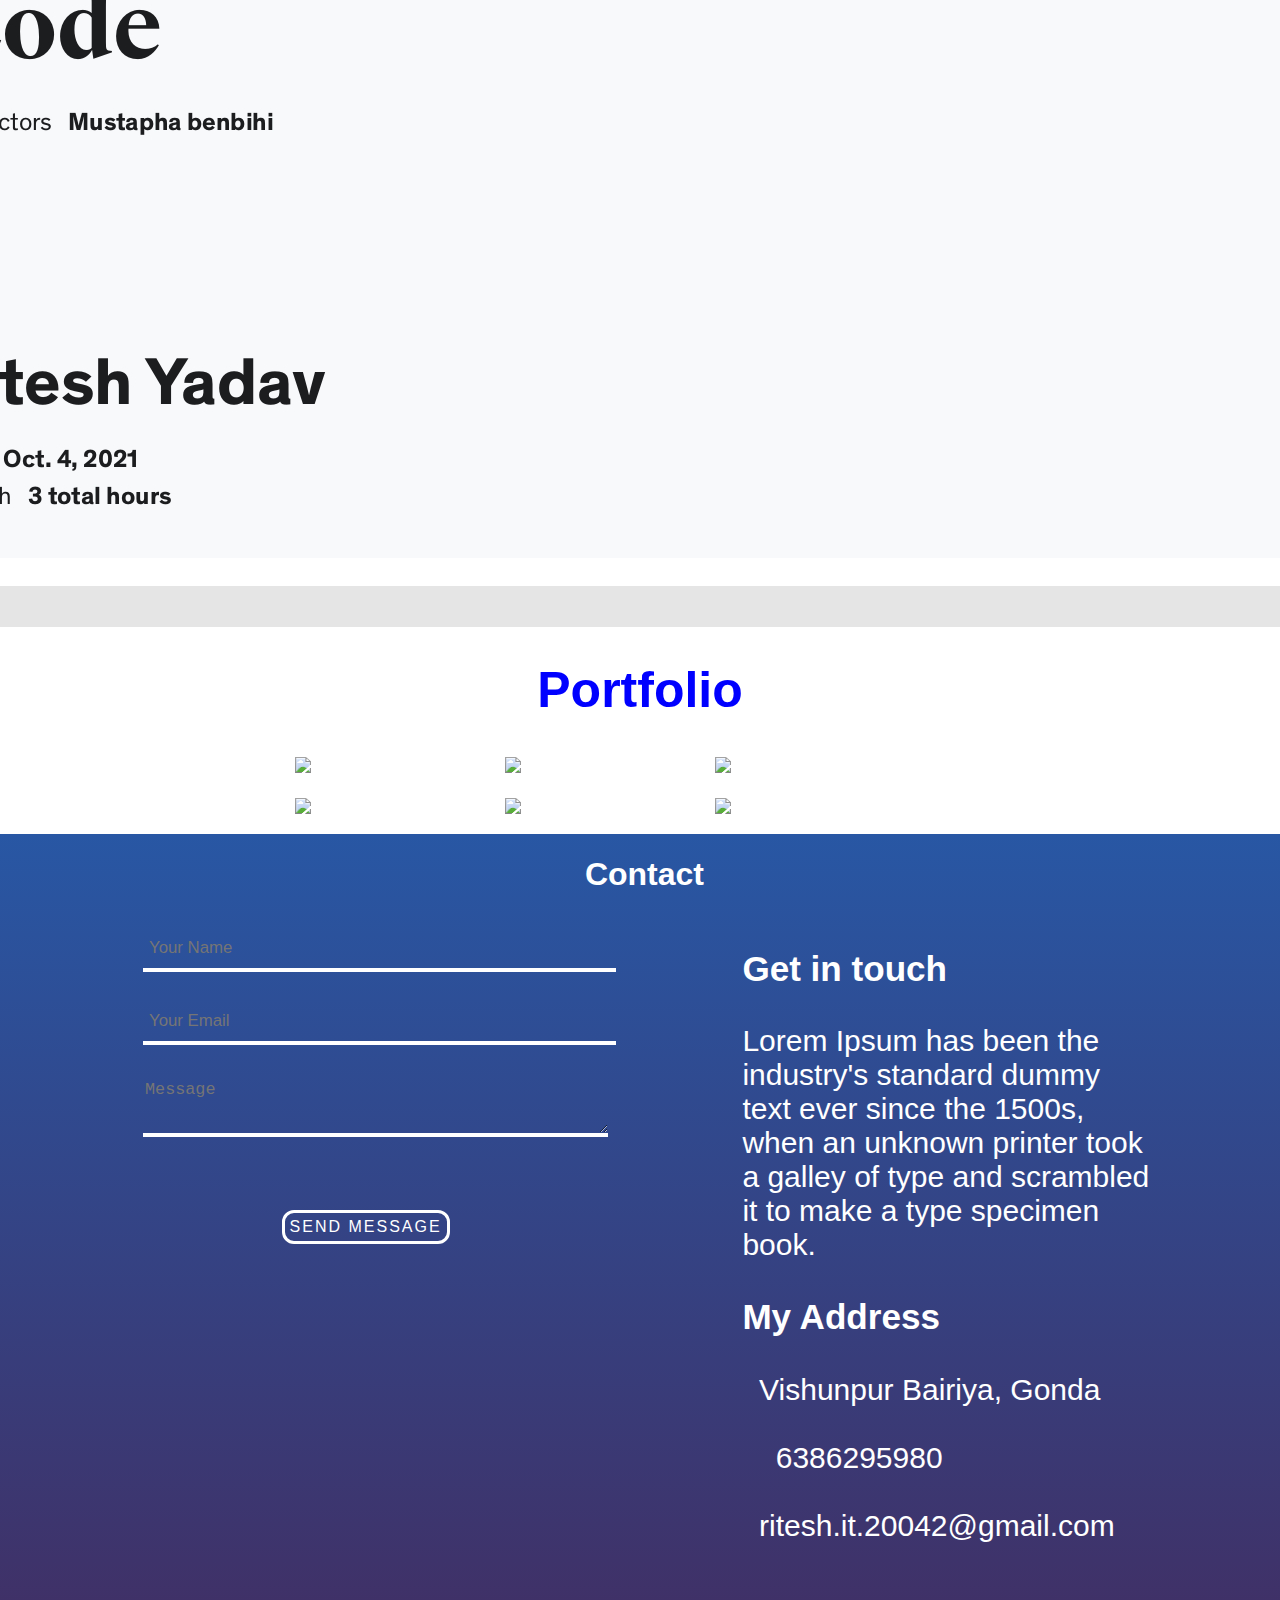
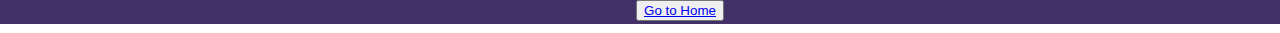
==== commit 6ec5d0c8: "Update Portfolio.html" ====
--- a/Portfolio.html
+++ b/Portfolio.html
@@ -220,7 +220,7 @@
                     <span style="color:rgb(255, 55, 0)">Intermediate</spanp>
                     <p>Class-XII</p>
                    <p style="color:rgb(47, 0, 255)"> <i>S.S.D. Inter College Gonda</i></p>
-                   <p>2017-2018</p>
+			<p>2018-2019</p>
                    <p>Percentage - 80%</p>
                </div>
                 <div class="timeline-box">
@@ -228,7 +228,7 @@
                     <span style="color:rgb(255, 55, 0)">High School</span>
                     <p>Class-X</p>
                     <p style="color:rgb(51, 0, 255)"><i>S.S.D. Inter College Gonda</i></p>
-                    <p>2015-2016</p>
+                    <p>2016-2017</p>
                    <p> Percentage - 89.16% </p>
                 </div>
                 <div class="timeline-devider">
